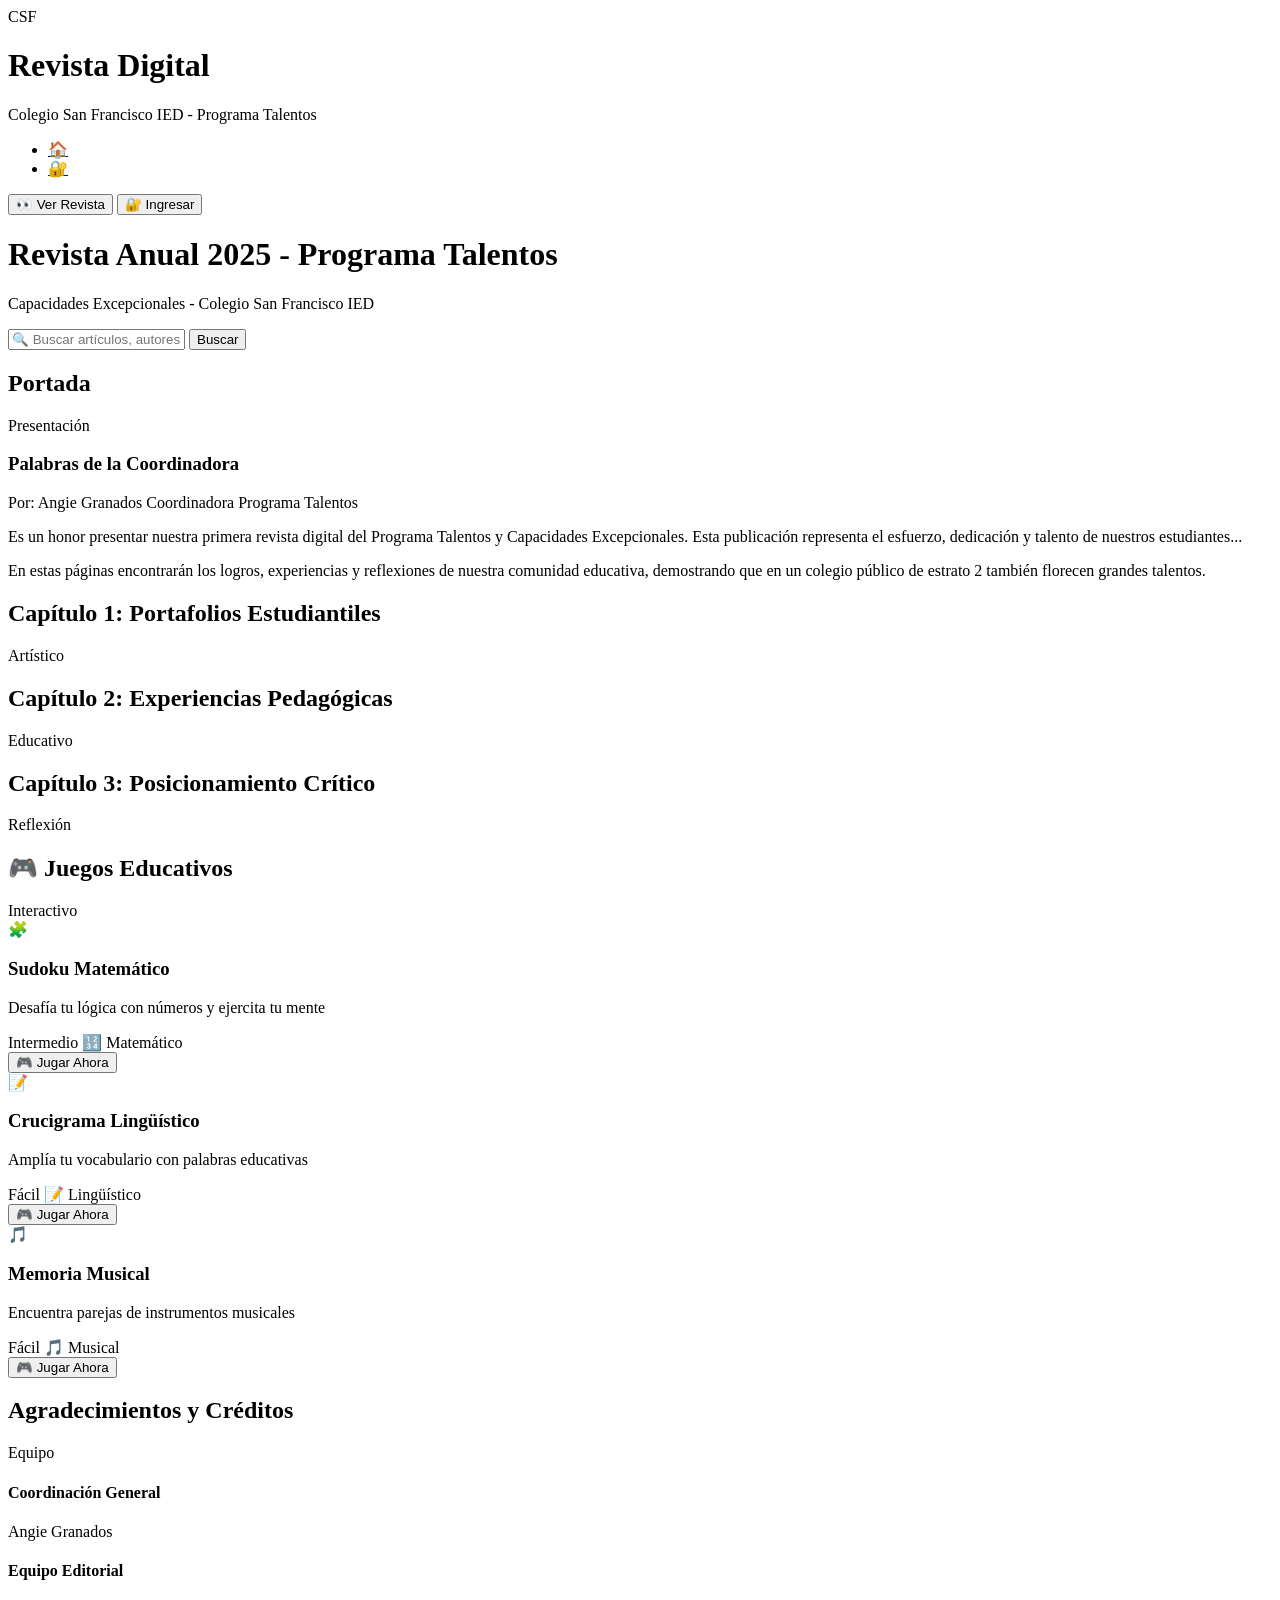
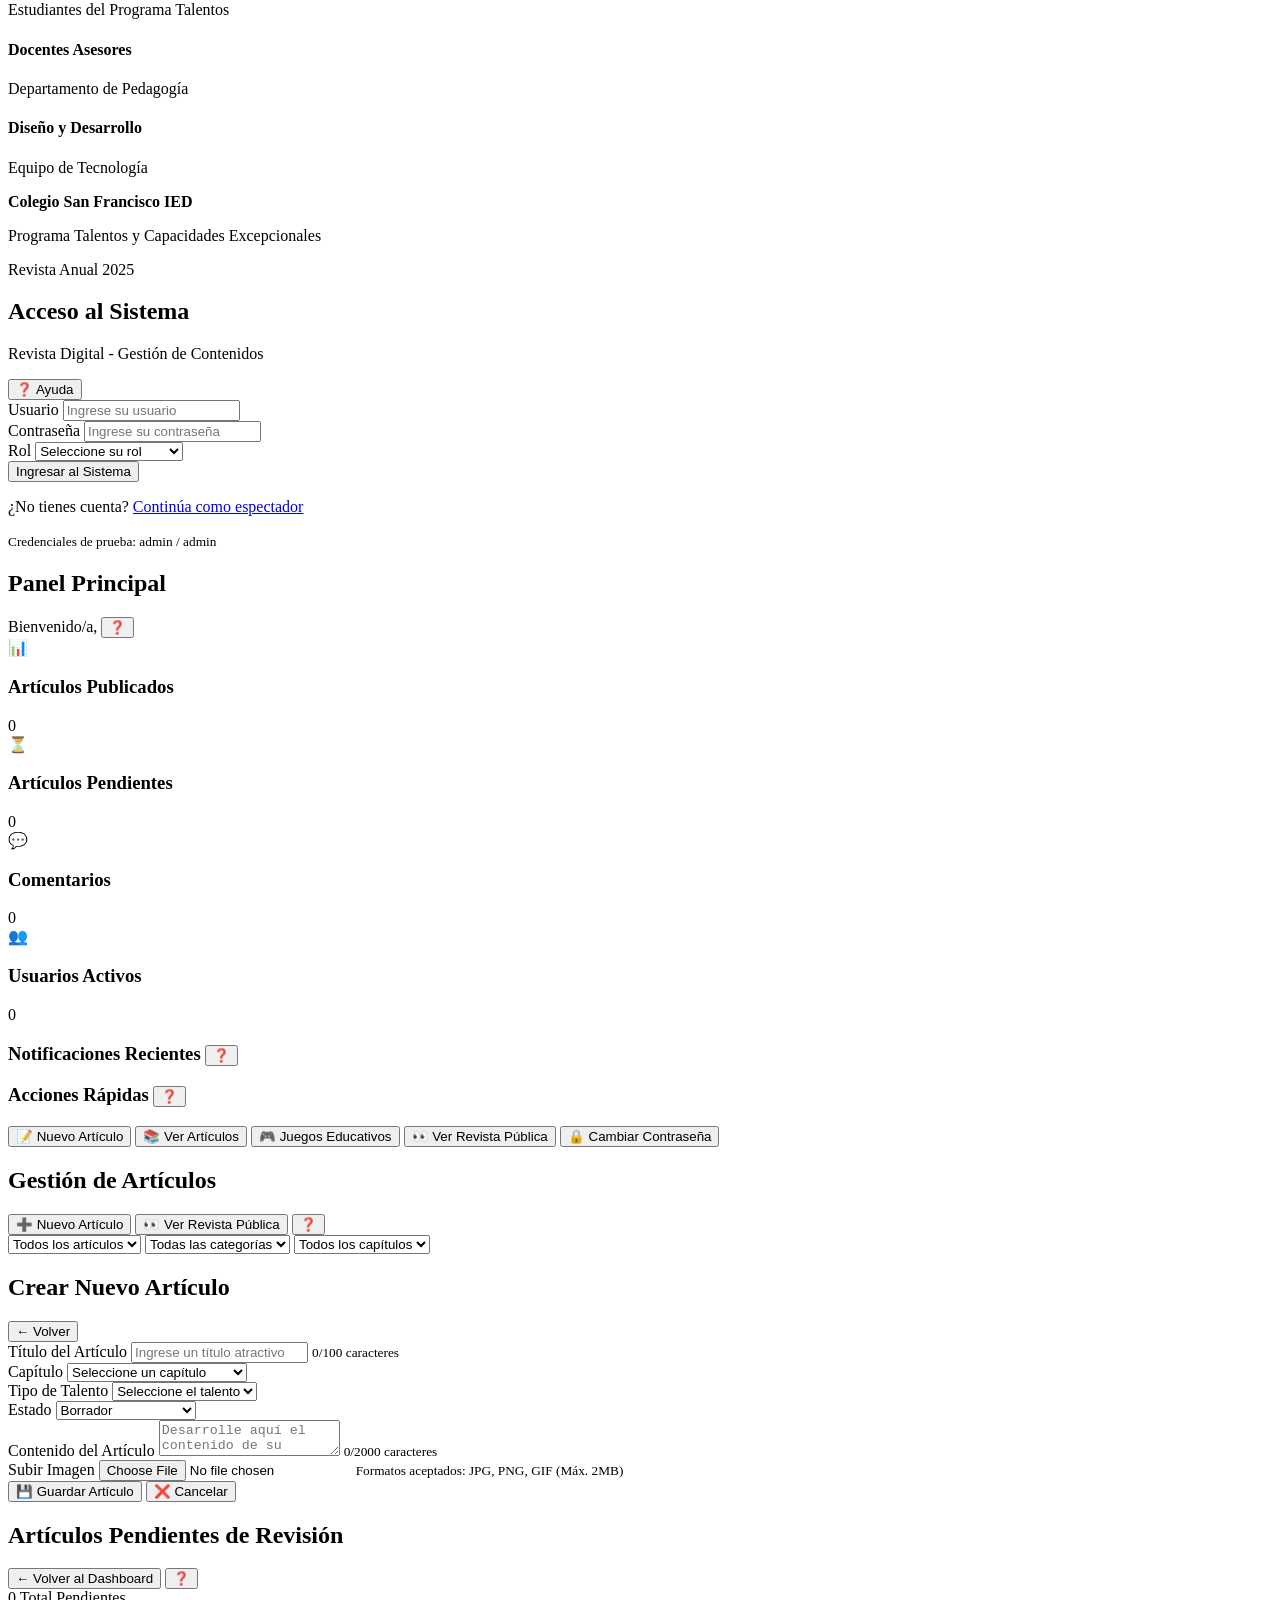
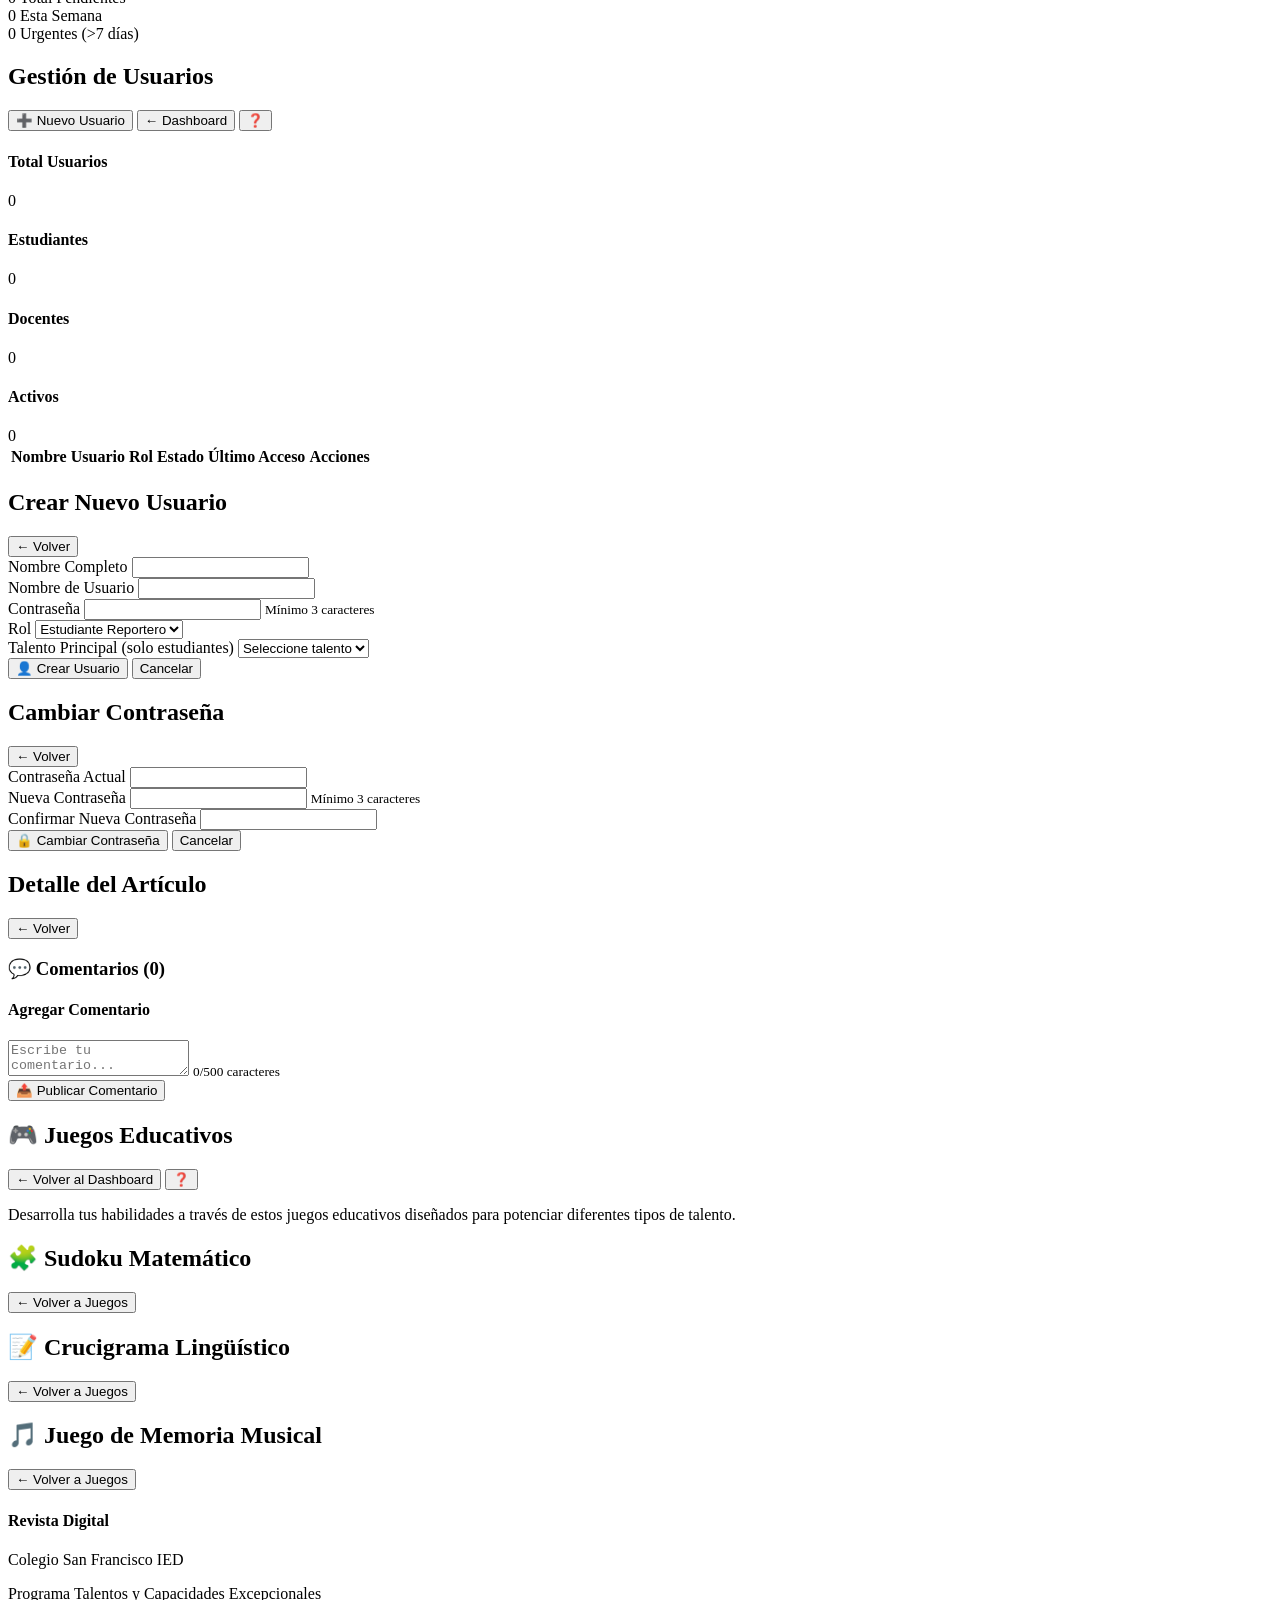
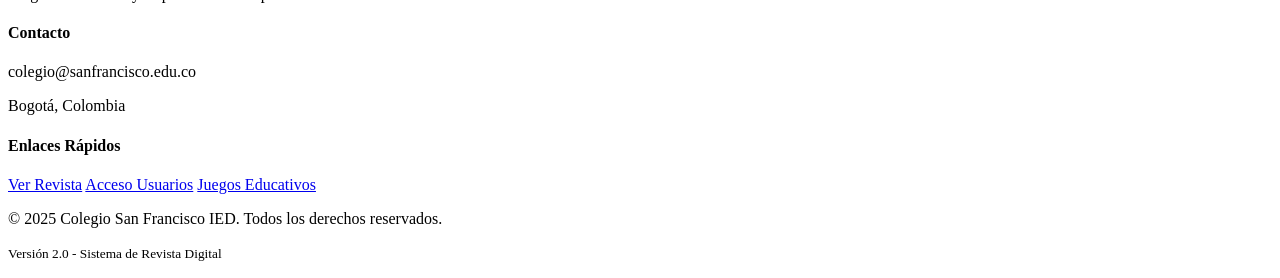
==== index.html @ 20044177 "index.html" ====
<!DOCTYPE html>
<html lang="es">
<head>
    <meta charset="UTF-8">
    <meta name="viewport" content="width=device-width, initial-scale=1.0">
    <meta name="description" content="Revista Digital del Colegio San Francisco IED - Programa Talentos y Capacidades Excepcionales">
    <link rel="stylesheet" href="styles.css">
    <script defer src="script.js"></script>
    <title>Revista Digital - Colegio San Francisco IED</title>
    
    <!-- PWA Meta Tags Básicos -->
    <meta name="theme-color" content="#1e3a8a">
    <meta name="apple-mobile-web-app-capable" content="yes">
    <meta name="apple-mobile-web-app-status-bar-style" content="default">
    <meta name="mobile-web-app-capable" content="yes">

    <!-- Manifest sin referencias a iconos faltantes -->
    <link rel="manifest" href="manifest.json">


    <!-- Service Worker Registration Simplificado -->
    <!-- CORREGIR EN EL <head> DEL HTML -->
<script>
    if ('serviceWorker' in navigator) {  // ✅ CORREGIDO: navigator
        window.addEventListener('load', function() {
            navigator.serviceWorker.register('/sw.js')  // ✅ CORREGIDO
                .then(function(registration) {
                    console.log('✅ ServiceWorker registrado: ', registration.scope);
                })
                .catch(function(error) {
                    console.log('❌ Error ServiceWorker: ', error);
                });
        });
    }
        // Verificar conexión
        function updateOnlineStatus() {
            const statusElement = document.getElementById('connection-status');
            if (statusElement) {
                statusElement.style.display = navigator.onLine ? 'none' : 'block';
            }
        }
        window.addEventListener('online', updateOnlineStatus);
        window.addEventListener('offline', updateOnlineStatus);
        document.addEventListener('DOMContentLoaded', updateOnlineStatus);
    </script>
</head>
<body>
    <!-- Header Público (visible para todos) -->
    <header id="main-header">
        <div class="container">
            <div class="header-content">
                <div class="logo">
                    <div class="school-logo">CSF</div>
                    <div class="logo-text">
                        <h1>Revista Digital</h1>
                        <p>Colegio San Francisco IED - Programa Talentos</p>
                    </div>
                </div>
                <nav>
                    <ul id="nav-menu">
                        <li><a href="#" onclick="showPublicMagazine()">🏠</a></li>
                        <li><a href="#" onclick="showPage('login-page')">🔐</a></li>
                    </ul>
                </nav>
                <div class="user-info" id="user-info">
                    <button onclick="showPublicMagazine()" class="btn-outline">👀 Ver Revista</button>
                    <button onclick="showPage('login-page')">🔐 Ingresar</button>
                </div>
            </div>
        </div>
    </header>

    <!-- Indicador de conexión -->
    <div id="connection-status" class="connection-status-offline" style="display: none;">
        🌐 Sin conexión - Modo offline activado
    </div>

    <main class="container">
        <!-- Página Pública - Revista para Espectadores -->
        <div id="public-magazine-page" class="page active">
            <div class="magazine-header">
                <h1>Revista Anual 2025 - Programa Talentos</h1>
                <p class="magazine-subtitle">Capacidades Excepcionales - Colegio San Francisco IED</p>
                <div class="search-container">
                    <input type="text" id="public-search" placeholder="🔍 Buscar artículos, autores..." 
                           onkeypress="if(event.key === 'Enter') searchInMagazine()">
                    <button onclick="searchInMagazine()">Buscar</button>
                </div>
            </div>

            <!-- Portada -->
            <section class="chapter" id="portada">
                <div class="chapter-header">
                    <h2>Portada</h2>
                    <span class="chapter-badge">Presentación</span>
                </div>
                <div class="editorial-content">
                    <div class="editorial-card">
                        <h3>Palabras de la Coordinadora</h3>
                        <div class="editorial-meta">
                            <span>Por: Angie Granados</span>
                            <span>Coordinadora Programa Talentos</span>
                        </div>
                        <div class="editorial-text">
                            <p>Es un honor presentar nuestra primera revista digital del Programa Talentos y Capacidades Excepcionales. Esta publicación representa el esfuerzo, dedicación y talento de nuestros estudiantes...</p>
                            <p>En estas páginas encontrarán los logros, experiencias y reflexiones de nuestra comunidad educativa, demostrando que en un colegio público de estrato 2 también florecen grandes talentos.</p>
                        </div>
                    </div>
                </div>
            </section>

            <!-- Capítulo 1: Portafolios Estudiantiles -->
            <section class="chapter" id="portafolios">
                <div class="chapter-header">
                    <h2>Capítulo 1: Portafolios Estudiantiles</h2>
                    <span class="chapter-badge talento-artistico">Artístico</span>
                </div>
                <div class="articles-grid" id="public-portafolios-grid">
                    <!-- Portafolios se cargarán con JavaScript -->
                </div>
            </section>

            <!-- Capítulo 2: Experiencias Pedagógicas -->
            <section class="chapter" id="experiencias">
                <div class="chapter-header">
                    <h2>Capítulo 2: Experiencias Pedagógicas</h2>
                    <span class="chapter-badge talento-educativo">Educativo</span>
                </div>
                <div class="articles-grid" id="public-experiencias-grid">
                    <!-- Experiencias se cargarán con JavaScript -->
                </div>
            </section>

            <!-- Capítulo 3: Posicionamiento Crítico -->
            <section class="chapter" id="posicionamiento">
                <div class="chapter-header">
                    <h2>Capítulo 3: Posicionamiento Crítico</h2>
                    <span class="chapter-badge talento-critico">Reflexión</span>
                </div>
                <div class="articles-grid" id="public-posicionamiento-grid">
                    <!-- Reflexiones se cargarán con JavaScript -->
                </div>
            </section>

            <!-- Sección de Juegos Públicos -->
            <section class="chapter" id="juegos-publicos">
                <div class="chapter-header">
                    <h2>🎮 Juegos Educativos</h2>
                    <span class="chapter-badge">Interactivo</span>
                </div>
                <div class="games-grid" id="public-games-grid">
                    <div class="game-card" onclick="showGamesPage()">
                        <div class="game-icon">🧩</div>
                        <h3>Sudoku Matemático</h3>
                        <p>Desafía tu lógica con números y ejercita tu mente</p>
                        <div class="game-meta">
                            <span class="difficulty-badge intermedio">Intermedio</span>
                            <span class="game-category">🔢 Matemático</span>
                        </div>
                        <button class="btn-play">🎮 Jugar Ahora</button>
                    </div>
                    <div class="game-card" onclick="showGamesPage()">
                        <div class="game-icon">📝</div>
                        <h3>Crucigrama Lingüístico</h3>
                        <p>Amplía tu vocabulario con palabras educativas</p>
                        <div class="game-meta">
                            <span class="difficulty-badge facil">Fácil</span>
                            <span class="game-category">📝 Lingüístico</span>
                        </div>
                        <button class="btn-play">🎮 Jugar Ahora</button>
                    </div>
                    <div class="game-card" onclick="showGamesPage()">
                        <div class="game-icon">🎵</div>
                        <h3>Memoria Musical</h3>
                        <p>Encuentra parejas de instrumentos musicales</p>
                        <div class="game-meta">
                            <span class="difficulty-badge facil">Fácil</span>
                            <span class="game-category">🎵 Musical</span>
                        </div>
                        <button class="btn-play">🎮 Jugar Ahora</button>
                    </div>
                </div>
            </section>

            <!-- Cierre y Créditos -->
            <section class="chapter" id="cierre">
                <div class="chapter-header">
                    <h2>Agradecimientos y Créditos</h2>
                    <span class="chapter-badge">Equipo</span>
                </div>
                <div class="creditos-content">
                    <div class="equipo-grid">
                        <div class="miembro-equipo">
                            <h4>Coordinación General</h4>
                            <p>Angie Granados</p>
                        </div>
                        <div class="miembro-equipo">
                            <h4>Equipo Editorial</h4>
                            <p>Estudiantes del Programa Talentos</p>
                        </div>
                        <div class="miembro-equipo">
                            <h4>Docentes Asesores</h4>
                            <p>Departamento de Pedagogía</p>
                        </div>
                        <div class="miembro-equipo">
                            <h4>Diseño y Desarrollo</h4>
                            <p>Equipo de Tecnología</p>
                        </div>
                    </div>
                    <div class="institucional-info">
                        <p><strong>Colegio San Francisco IED</strong></p>
                        <p>Programa Talentos y Capacidades Excepcionales</p>
                        <p>Revista Anual 2025</p>
                    </div>
                </div>
            </section>
        </div>

        <!-- Login Page -->
        <div id="login-page" class="page">
            <div class="login-container">
                <div class="login-header">
                    <h2>Acceso al Sistema</h2>
                    <p>Revista Digital - Gestión de Contenidos</p>
                    <button class="btn-help" onclick="showHelp('login')">❓ Ayuda</button>
                </div>
                <form id="login-form">
                    <div class="form-group">
                        <label for="username">Usuario</label>
                        <input type="text" id="username" required placeholder="Ingrese su usuario">
                    </div>
                    <div class="form-group">
                        <label for="password">Contraseña</label>
                        <input type="password" id="password" required placeholder="Ingrese su contraseña">
                    </div>
                    <div class="form-group">
                        <label for="role">Rol</label>
                        <select id="role" required>
                            <option value="">Seleccione su rol</option>
                            <option value="student">Estudiante Reportero</option>
                            <option value="teacher">Docente</option>
                            <option value="admin">Administrador</option>
                            <option value="parent">Padre de Familia</option>
                        </select>
                    </div>
                    <button type="submit" class="btn-login">Ingresar al Sistema</button>
                </form>
                <div class="login-footer">
                    <p>¿No tienes cuenta? <a href="#" onclick="showPublicMagazine()">Continúa como espectador</a></p>
                    <p><small>Credenciales de prueba: admin / admin</small></p>
                </div>
            </div>
        </div>

        <!-- Dashboard Page -->
        <div id="dashboard-page" class="page">
            <div class="page-header">
                <h2 class="page-title">Panel Principal</h2>
                <div class="user-welcome">
                    Bienvenido/a, <span id="welcome-user-name"></span>
                    <button class="btn-help" onclick="showHelp('dashboard')">❓</button>
                </div>
            </div>
            
            <div class="dashboard-cards">
                <div class="card card-published">
                    <div class="card-icon">📊</div>
                    <h3>Artículos Publicados</h3>
                    <div class="number" id="published-count">0</div>
                </div>
                <div class="card card-pending">
                    <div class="card-icon">⏳</div>
                    <h3>Artículos Pendientes</h3>
                    <div class="number" id="pending-count">0</div>
                </div>
                <div class="card card-comments">
                    <div class="card-icon">💬</div>
                    <h3>Comentarios</h3>
                    <div class="number" id="comments-count">0</div>
                </div>
                <div class="card card-users">
                    <div class="card-icon">👥</div>
                    <h3>Usuarios Activos</h3>
                    <div class="number" id="users-count">0</div>
                </div>
            </div>
            
            <div class="dashboard-section">
                <h3>Notificaciones Recientes 
                    <button class="btn-help" onclick="showHelp('notifications')">❓</button>
                </h3>
                <div id="notifications-list" class="notifications-container">
                    <!-- Notifications will be populated by JavaScript -->
                </div>
            </div>

            <div class="dashboard-section">
                <h3>Acciones Rápidas 
                    <button class="btn-help" onclick="showHelp('actions')">❓</button>
                </h3>
                <div class="quick-actions">
                    <button class="btn-action" onclick="showNewArticleForm()">
                        <span>📝</span>
                        <span>Nuevo Artículo</span>
                    </button>
                    <button class="btn-action" onclick="showPage('articles-page'); loadArticles()">
                        <span>📚</span>
                        <span>Ver Artículos</span>
                    </button>
                    <button class="btn-action" onclick="showGamesPage()">
                        <span>🎮</span>
                        <span>Juegos Educativos</span>
                    </button>
                    <button class="btn-action" onclick="showPublicMagazine()">
                        <span>👀</span>
                        <span>Ver Revista Pública</span>
                    </button>
                    <button class="btn-action" onclick="showChangePasswordForm()">
                        <span>🔒</span>
                        <span>Cambiar Contraseña</span>
                    </button>
                    <button class="btn-action" onclick="exportData()" id="export-btn" style="display: none;">
                        <span>📤</span>
                        <span>Exportar Datos</span>
                    </button>
                </div>
            </div>
        </div>

        <!-- Articles Page -->
        <div id="articles-page" class="page">
            <div class="page-header">
                <h2 class="page-title">Gestión de Artículos</h2>
                <div class="page-actions">
                    <button id="new-article-btn" class="btn-success">➕ Nuevo Artículo</button>
                    <button onclick="showPublicMagazine()" class="btn-outline">👀 Ver Revista Pública</button>
                    <button class="btn-help" onclick="showHelp('articles')">❓</button>
                </div>
            </div>
            
            <div class="filters-section">
                <select id="article-filter" onchange="filterArticles()">
                    <option value="all">Todos los artículos</option>
                    <option value="published">Publicados</option>
                    <option value="pending">Pendientes</option>
                    <option value="draft">Borradores</option>
                    <option value="rejected">Rechazados</option>
                </select>
                <select id="category-filter" onchange="filterArticles()">
                    <option value="all">Todas las categorías</option>
                    <option value="deportivo">Deportivo</option>
                    <option value="musical">Musical</option>
                    <option value="matematico">Matemático</option>
                    <option value="linguistico">Lingüístico</option>
                    <option value="tecnologico">Tecnológico</option>
                    <option value="artistico">Artístico</option>
                </select>
                <select id="chapter-filter" onchange="filterArticles()">
                    <option value="all">Todos los capítulos</option>
                    <option value="portafolios">Portafolios</option>
                    <option value="experiencias">Experiencias</option>
                    <option value="posicionamiento">Posicionamiento</option>
                </select>
            </div>
            
            <div class="articles-grid" id="articles-grid">
                <!-- Articles will be populated by JavaScript -->
            </div>
        </div>

        <!-- Create/Edit Article Page -->
        <div id="article-form-page" class="page">
            <div class="page-header">
                <h2 class="page-title" id="article-form-title">Crear Nuevo Artículo</h2>
                <button onclick="showPage('articles-page'); loadArticles()" class="btn-outline">← Volver</button>
            </div>
            
            <div class="form-container">
                <form id="article-form">
                    <input type="hidden" id="article-id">
                    
                    <div class="form-row">
                        <div class="form-group">
                            <label for="article-title">Título del Artículo</label>
                            <input type="text" id="article-title" required placeholder="Ingrese un título atractivo">
                            <small class="char-count" id="title-char-count">0/100 caracteres</small>
                        </div>
                        
                        <div class="form-group">
                            <label for="article-chapter">Capítulo</label>
                            <select id="article-chapter" required>
                                <option value="">Seleccione un capítulo</option>
                                <option value="portafolios">Portafolios Estudiantiles</option>
                                <option value="experiencias">Experiencias Pedagógicas</option>
                                <option value="posicionamiento">Posicionamiento Crítico</option>
                            </select>
                        </div>
                    </div>
                    
                    <div class="form-row">
                        <div class="form-group">
                            <label for="article-category">Tipo de Talento</label>
                            <select id="article-category" required>
                                <option value="">Seleccione el talento</option>
                                <option value="deportivo">🏃 Deportivo</option>
                                <option value="musical">🎵 Musical</option>
                                <option value="matematico">🔢 Matemático</option>
                                <option value="linguistico">📝 Lingüístico</option>
                                <option value="tecnologico">💻 Tecnológico</option>
                                <option value="artistico">🎨 Artístico</option>
                            </select>
                        </div>
                        
                        <div class="form-group">
                            <label for="article-status">Estado</label>
                            <select id="article-status">
                                <option value="draft">Borrador</option>
                                <option value="pending">Enviar para revisión</option>
                            </select>
                        </div>
                    </div>
                    
                    <div class="form-group">
                        <label for="article-content">Contenido del Artículo</label>
                        <textarea id="article-content" required placeholder="Desarrolle aquí el contenido de su artículo..."></textarea>
                        <small class="char-count" id="content-char-count">0/2000 caracteres</small>
                    </div>
                    
                    <div class="form-group">
                        <label for="article-image-upload">Subir Imagen</label>
                        <input type="file" id="article-image-upload" accept="image/*" onchange="previewImage(this)">
                        <small>Formatos aceptados: JPG, PNG, GIF (Máx. 2MB)</small>
                        <div id="image-preview" class="image-preview" style="display: none;">
                            <img id="preview-img" src="" alt="Vista previa">
                            <button type="button" onclick="removeImage()" class="btn-danger">❌ Eliminar</button>
                        </div>
                    </div>
                    
                    <div class="form-actions">
                        <button type="submit" id="save-article-btn" class="btn-success">💾 Guardar Artículo</button>
                        <button type="button" id="cancel-article-btn" class="btn-outline">❌ Cancelar</button>
                    </div>
                </form>
            </div>
        </div>

        <!-- Pending Articles Page (for teachers/admins) -->
        <div id="pending-articles-page" class="page">
            <div class="page-header">
                <h2 class="page-title">Artículos Pendientes de Revisión</h2>
                <div class="page-actions">
                    <button onclick="showPage('dashboard-page')" class="btn-outline">← Volver al Dashboard</button>
                    <button class="btn-help" onclick="showHelp('review')">❓</button>
                </div>
            </div>
            
            <div class="pending-stats">
                <div class="stat-item">
                    <span class="stat-number" id="total-pending">0</span>
                    <span class="stat-label">Total Pendientes</span>
                </div>
                <div class="stat-item">
                    <span class="stat-number" id="pending-this-week">0</span>
                    <span class="stat-label">Esta Semana</span>
                </div>
                <div class="stat-item">
                    <span class="stat-number" id="pending-urgent">0</span>
                    <span class="stat-label">Urgentes (>7 días)</span>
                </div>
            </div>
            
            <div class="articles-grid" id="pending-articles-grid">
                <!-- Pending articles will be populated by JavaScript -->
            </div>
        </div>

        <!-- Users Management Page (for admins) -->
        <div id="users-page" class="page">
            <div class="page-header">
                <h2 class="page-title">Gestión de Usuarios</h2>
                <div class="page-actions">
                    <button onclick="showCreateUserForm()" class="btn-success">➕ Nuevo Usuario</button>
                    <button onclick="showPage('dashboard-page')" class="btn-outline">← Dashboard</button>
                    <button class="btn-help" onclick="showHelp('users')">❓</button>
                </div>
            </div>
            
            <div class="users-stats">
                <div class="stat-card">
                    <h4>Total Usuarios</h4>
                    <div class="stat-number" id="total-users">0</div>
                </div>
                <div class="stat-card">
                    <h4>Estudiantes</h4>
                    <div class="stat-number" id="student-users">0</div>
                </div>
                <div class="stat-card">
                    <h4>Docentes</h4>
                    <div class="stat-number" id="teacher-users">0</div>
                </div>
                <div class="stat-card">
                    <h4>Activos</h4>
                    <div class="stat-number" id="active-users">0</div>
                </div>
            </div>
            
            <table class="data-table">
                <thead>
                    <tr>
                        <th>Nombre</th>
                        <th>Usuario</th>
                        <th>Rol</th>
                        <th>Estado</th>
                        <th>Último Acceso</th>
                        <th>Acciones</th>
                    </tr>
                </thead>
                <tbody id="users-table-body">
                    <!-- Users will be populated by JavaScript -->
                </tbody>
            </table>
        </div>

        <!-- Create User Form (for admins) -->
        <div id="create-user-page" class="page">
            <div class="page-header">
                <h2 class="page-title">Crear Nuevo Usuario</h2>
                <button onclick="showPage('users-page'); loadUsers()" class="btn-outline">← Volver</button>
            </div>
            
            <div class="form-container">
                <form id="create-user-form">
                    <div class="form-row">
                        <div class="form-group">
                            <label for="new-user-name">Nombre Completo</label>
                            <input type="text" id="new-user-name" required>
                        </div>
                        <div class="form-group">
                            <label for="new-user-username">Nombre de Usuario</label>
                            <input type="text" id="new-user-username" required>
                            <small id="username-availability"></small>
                        </div>
                    </div>
                    
                    <div class="form-row">
                        <div class="form-group">
                            <label for="new-user-password">Contraseña</label>
                            <input type="password" id="new-user-password" required>
                            <small>Mínimo 3 caracteres</small>
                        </div>
                        <div class="form-group">
                            <label for="new-user-role">Rol</label>
                            <select id="new-user-role" required>
                                <option value="student">Estudiante Reportero</option>
                                <option value="teacher">Docente</option>
                                <option value="parent">Padre de Familia</option>
                                <option value="admin">Administrador</option>
                            </select>
                        </div>
                    </div>
                    
                    <div class="form-group">
                        <label for="new-user-talento">Talento Principal (solo estudiantes)</label>
                        <select id="new-user-talento">
                            <option value="">Seleccione talento</option>
                            <option value="deportivo">Deportivo</option>
                            <option value="musical">Musical</option>
                            <option value="matematico">Matemático</option>
                            <option value="linguistico">Lingüístico</option>
                            <option value="tecnologico">Tecnológico</option>
                            <option value="artistico">Artístico</option>
                        </select>
                    </div>
                    
                    <div class="form-actions">
                        <button type="submit" class="btn-success">👤 Crear Usuario</button>
                        <button type="button" onclick="showPage('users-page'); loadUsers()" class="btn-outline">Cancelar</button>
                    </div>
                </form>
            </div>
        </div>

        <!-- Change Password Page -->
        <div id="change-password-page" class="page">
            <div class="page-header">
                <h2 class="page-title">Cambiar Contraseña</h2>
                <button onclick="showPage('dashboard-page')" class="btn-outline">← Volver</button>
            </div>
            
            <div class="form-container">
                <form id="change-password-form">
                    <div class="form-group">
                        <label for="current-password">Contraseña Actual</label>
                        <input type="password" id="current-password" required>
                    </div>
                    
                    <div class="form-group">
                        <label for="new-password">Nueva Contraseña</label>
                        <input type="password" id="new-password" required>
                        <small>Mínimo 3 caracteres</small>
                    </div>
                    
                    <div class="form-group">
                        <label for="confirm-password">Confirmar Nueva Contraseña</label>
                        <input type="password" id="confirm-password" required>
                        <small id="password-match"></small>
                    </div>
                    
                    <div class="form-actions">
                        <button type="submit" class="btn-success">🔒 Cambiar Contraseña</button>
                        <button type="button" onclick="showPage('dashboard-page')" class="btn-outline">Cancelar</button>
                    </div>
                </form>
            </div>
        </div>

        <!-- Article Detail Page -->
        <div id="article-detail-page" class="page">
            <div class="page-header">
                <h2 class="page-title">Detalle del Artículo</h2>
                <button onclick="showPage('articles-page'); loadArticles()" class="btn-outline">← Volver</button>
            </div>
            
            <div id="article-detail-content">
                <!-- Article detail will be populated by JavaScript -->
            </div>
            
            <div class="comments-section">
                <h3>💬 Comentarios <span id="comments-count-badge">(0)</span></h3>
                <div id="comments-list">
                    <!-- Comments will be populated by JavaScript -->
                </div>
                
                <div class="form-container">
                    <h4>Agregar Comentario</h4>
                    <form id="comment-form">
                        <input type="hidden" id="comment-article-id">
                        <div class="form-group">
                            <textarea id="comment-content" placeholder="Escribe tu comentario..." required maxlength="500"></textarea>
                            <small class="char-count" id="comment-char-count">0/500 caracteres</small>
                        </div>
                        <button type="submit" class="btn-success">📤 Publicar Comentario</button>
                    </form>
                </div>
            </div>
        </div>

        <!-- Games Page -->
        <div id="games-page" class="page">
            <div class="page-header">
                <h2 class="page-title">🎮 Juegos Educativos</h2>
                <div class="page-actions">
                    <button onclick="showPage('dashboard-page')" class="btn-outline">← Volver al Dashboard</button>
                    <button class="btn-help" onclick="showHelp('games')">❓</button>
                </div>
            </div>
            
            <div class="games-intro">
                <p>Desarrolla tus habilidades a través de estos juegos educativos diseñados para potenciar diferentes tipos de talento.</p>
                <div class="user-stats" id="user-game-stats" style="display: none;">
                    <h4>🏆 Tus Estadísticas de Juego</h4>
                    <div id="game-stats-content"></div>
                </div>
            </div>
            
            <div class="games-grid" id="games-grid">
                <!-- Games will be populated by JavaScript -->
            </div>
        </div>

        <!-- Sudoku Game Page -->
        <div id="sudoku-game-page" class="page">
            <div class="page-header">
                <h2 class="page-title">🧩 Sudoku Matemático</h2>
                <button onclick="showGamesPage()" class="btn-outline">← Volver a Juegos</button>
            </div>
            <div id="sudoku-container">
                <!-- Sudoku game will be rendered here -->
            </div>
        </div>

        <!-- Crossword Game Page -->
        <div id="crossword-game-page" class="page">
            <div class="page-header">
                <h2 class="page-title">📝 Crucigrama Lingüístico</h2>
                <button onclick="showGamesPage()" class="btn-outline">← Volver a Juegos</button>
            </div>
            <div id="crossword-container">
                <!-- Crossword game will be rendered here -->
            </div>
        </div>

        <!-- Memory Game Page -->
        <div id="memory-game-page" class="page">
            <div class="page-header">
                <h2 class="page-title">🎵 Juego de Memoria Musical</h2>
                <button onclick="showGamesPage()" class="btn-outline">← Volver a Juegos</button>
            </div>
            <div id="memory-container">
                <!-- Memory game will be rendered here -->
            </div>
        </div>
    </main>

    <footer>
        <div class="container">
            <div class="footer-content">
                <div class="footer-section">
                    <h4>Revista Digital</h4>
                    <p>Colegio San Francisco IED</p>
                    <p>Programa Talentos y Capacidades Excepcionales</p>
                </div>
                <div class="footer-section">
                    <h4>Contacto</h4>
                    <p>colegio@sanfrancisco.edu.co</p>
                    <p>Bogotá, Colombia</p>
                </div>
                <div class="footer-section">
                    <h4>Enlaces Rápidos</h4>
                    <a href="#" onclick="showPublicMagazine()">Ver Revista</a>
                    <a href="#" onclick="showPage('login-page')">Acceso Usuarios</a>
                    <a href="#" onclick="showGamesPage()">Juegos Educativos</a>
                </div>
            </div>
            <div class="footer-bottom">
                <p>&copy; 2025 Colegio San Francisco IED. Todos los derechos reservados.</p>
                <p><small>Versión 2.0 - Sistema de Revista Digital</small></p>
            </div>
        </div>
    </footer>

</body>
</html>
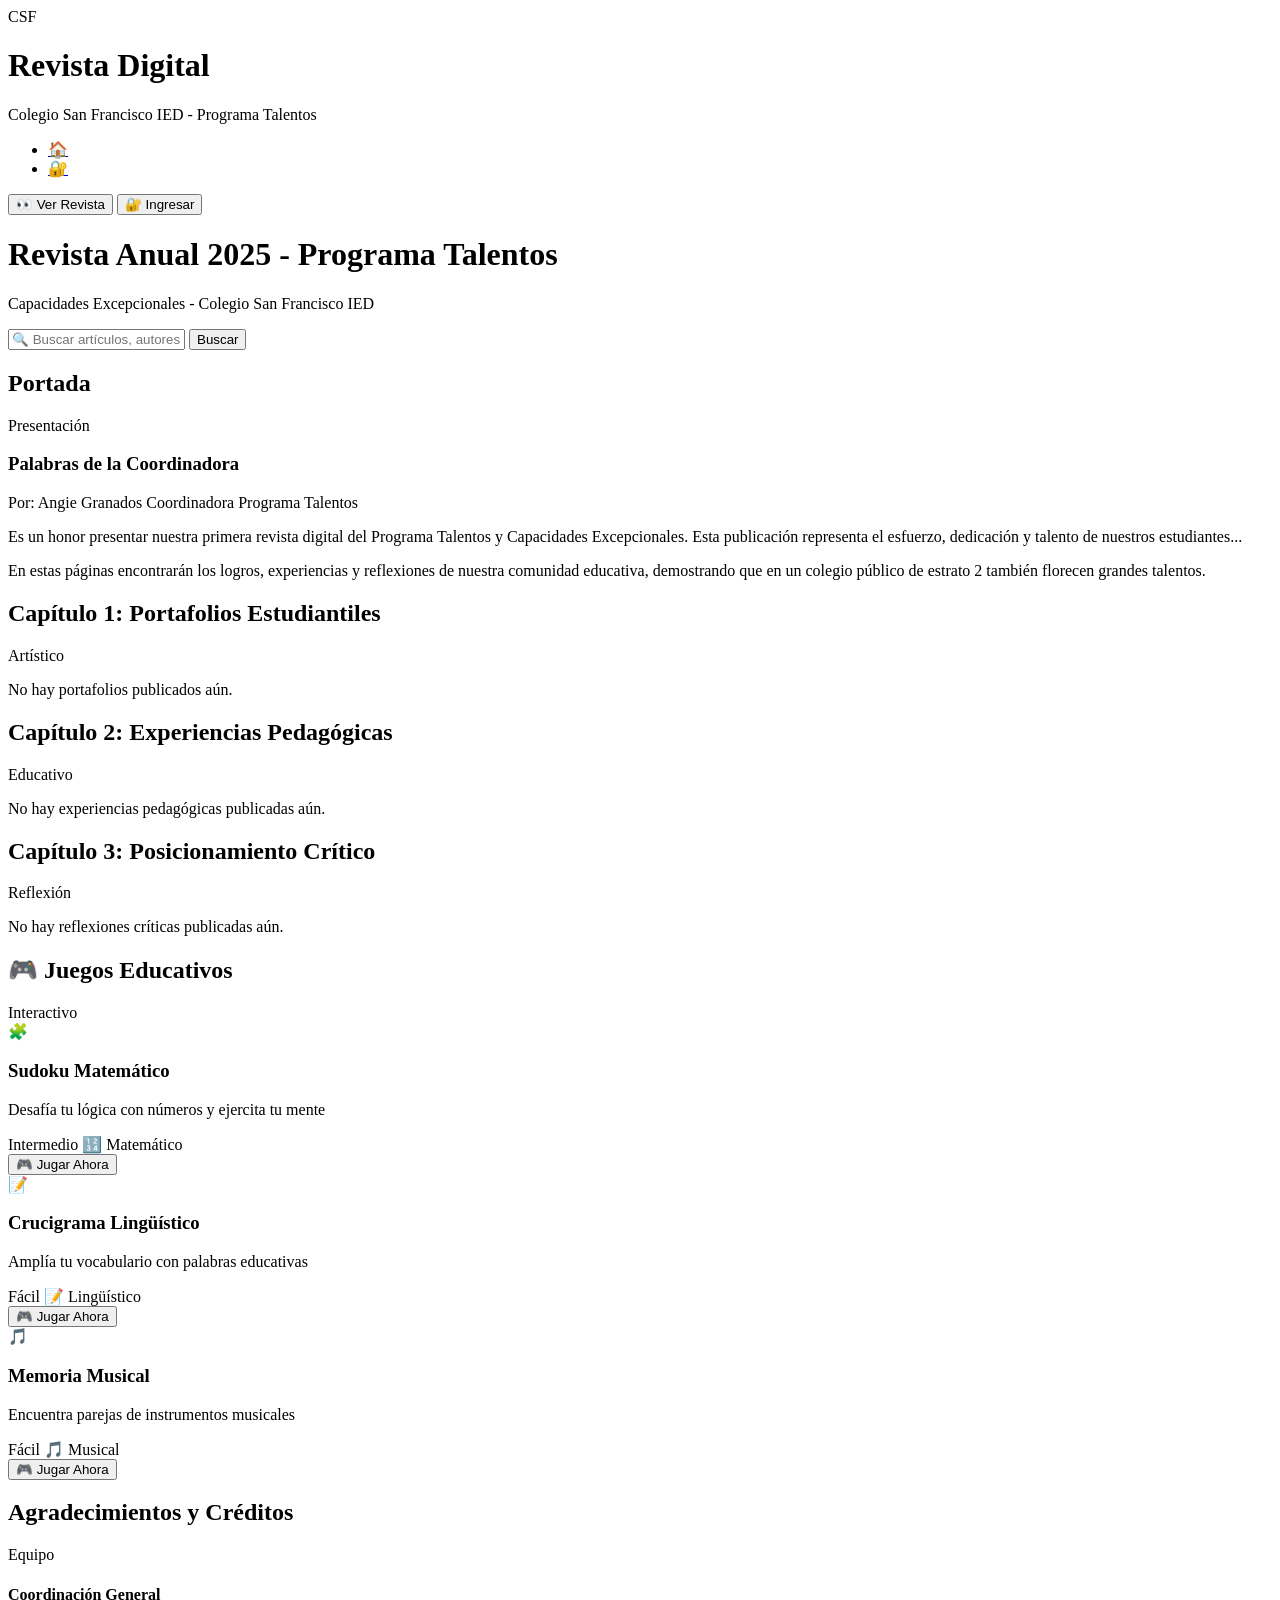
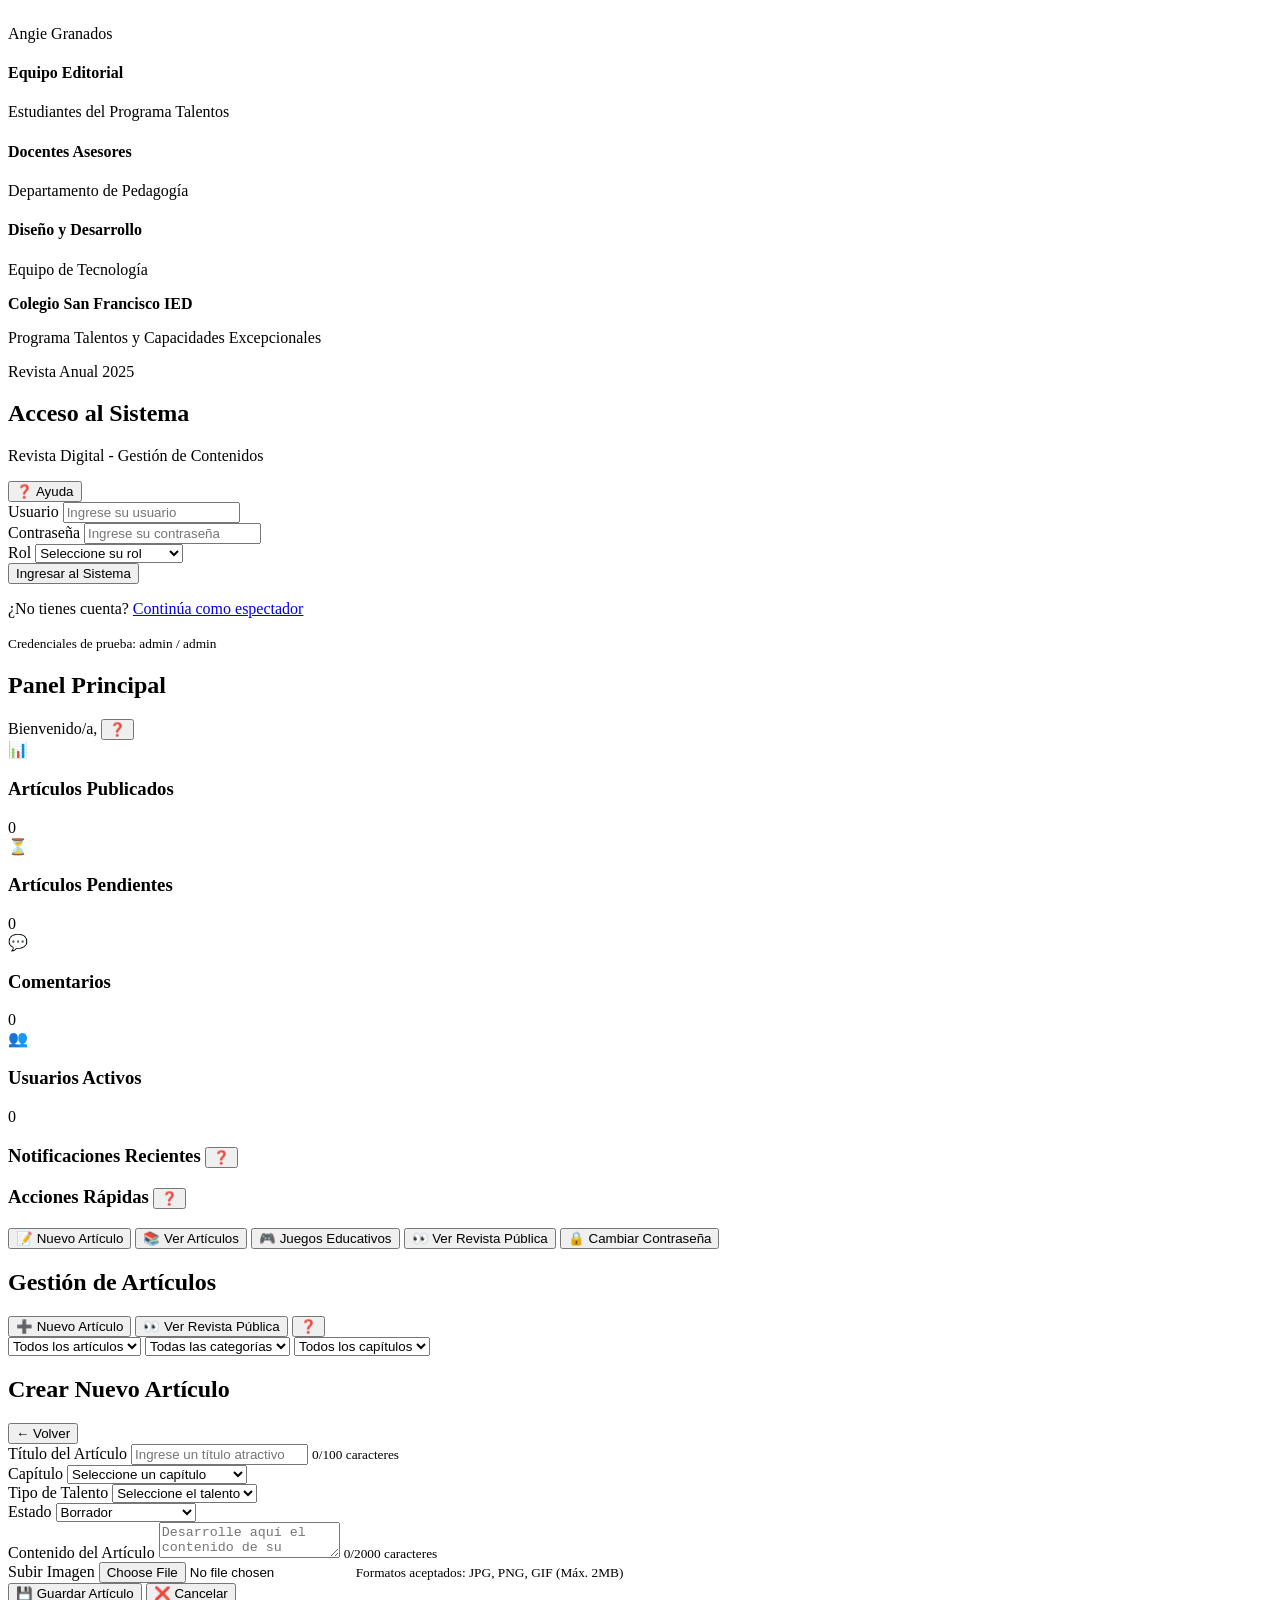
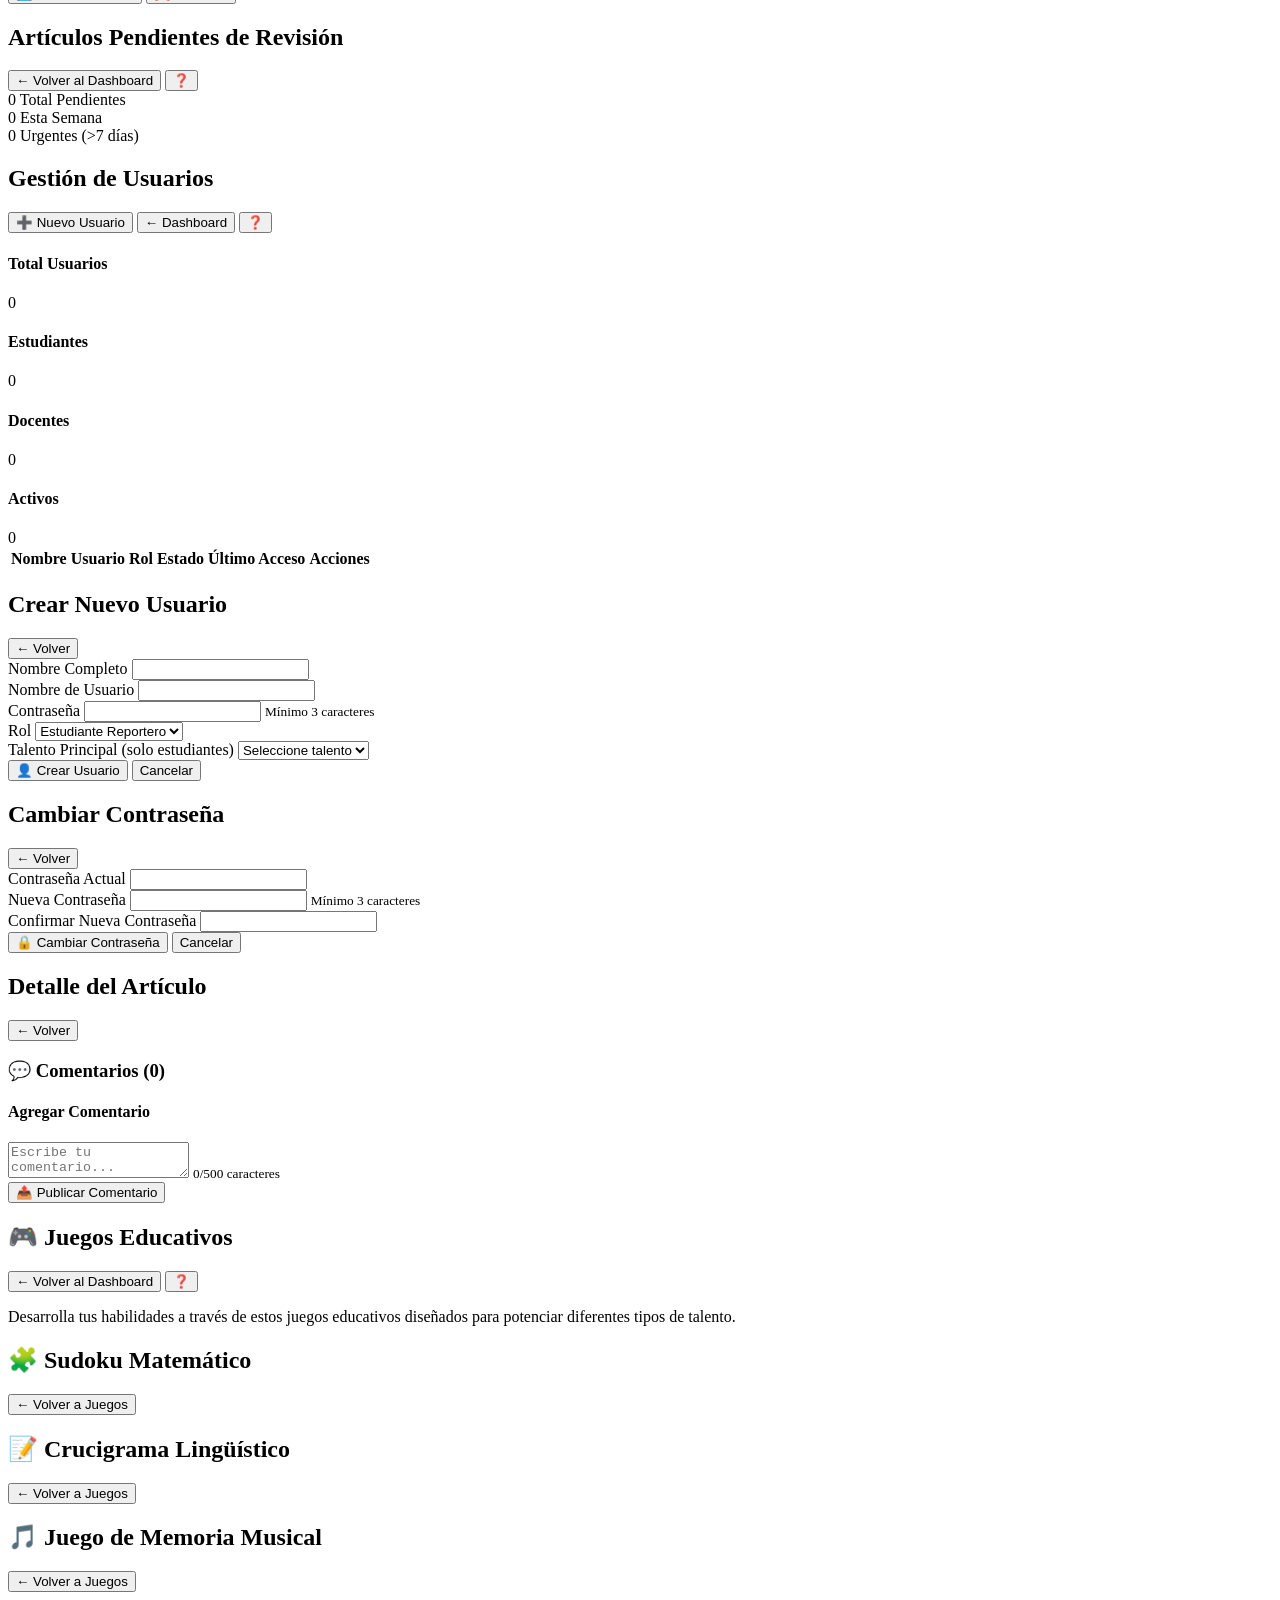
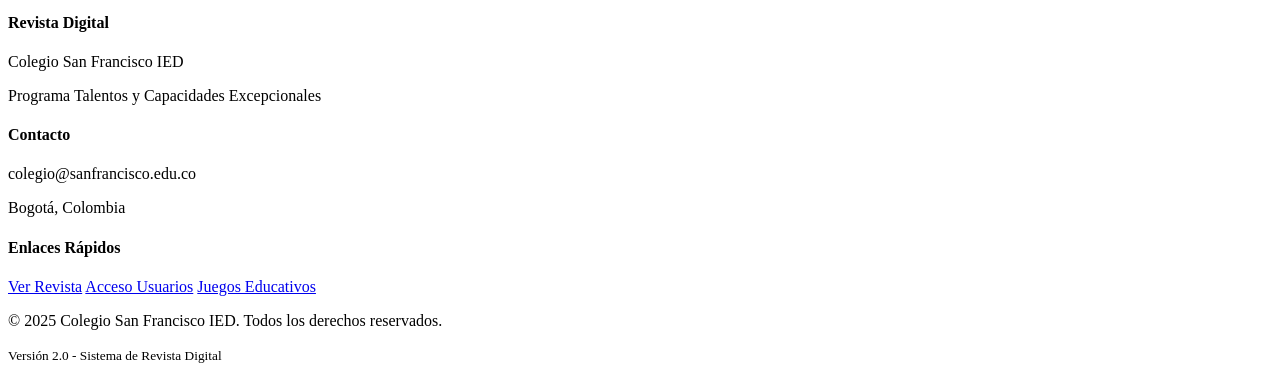
==== commit 79c63c0b: "html cambios" ====
--- a/index.html
+++ b/index.html
@@ -15,7 +15,7 @@
     <meta name="mobile-web-app-capable" content="yes">
 
     <!-- Manifest sin referencias a iconos faltantes -->
-    <link rel="manifest" href="manifest.json">
+    <link rel="manifest" href="./manifest.json">
 
 
     <!-- Service Worker Registration Simplificado -->
@@ -23,7 +23,7 @@
 <script>
     if ('serviceWorker' in navigator) {  // ✅ CORREGIDO: navigator
         window.addEventListener('load', function() {
-            navigator.serviceWorker.register('/sw.js')  // ✅ CORREGIDO
+            navigator.serviceWorker.register('.sw.js')  // ✅ CORREGIDO
                 .then(function(registration) {
                     console.log('✅ ServiceWorker registrado: ', registration.scope);
                 })
